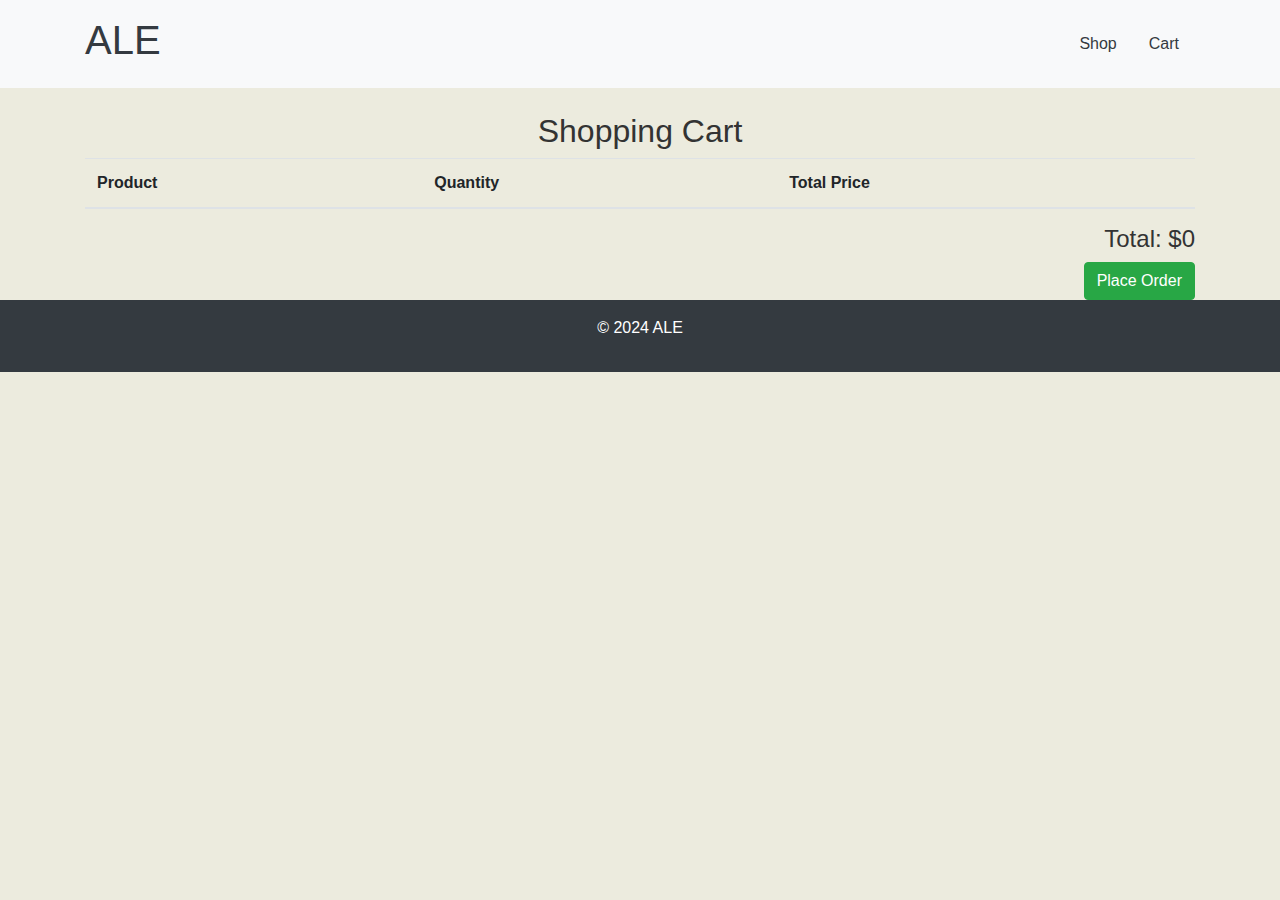
==== cart.html @ e162bbc4 "Add files via upload" ====
<!DOCTYPE html>
<html lang="en">
<head>
    <meta charset="UTF-8">
    <meta name="viewport" content="width=device-width, initial-scale=1.0">
    <link rel="stylesheet" href="https://cdn.jsdelivr.net/npm/bootstrap@4.4.1/dist/css/bootstrap.min.css">
    <title>Cart Page - ALE</title>
    <style>
        body {
            background-color: #ECEBDE;
            color: #333;
        }
        .header, .footer {
            text-align: center;
            padding: 10px;
        }
        .footer {
            background-color: #343a40;
            color: white;
        }
    </style>
</head>
<body>
    <div class="header bg-light py-3">
        <div class="container d-flex justify-content-between align-items-center">
            <h1 class="text-dark">ALE</h1>
            <nav>
                <ul class="nav">
                    <li class="nav-item"><a href="shop.html" class="nav-link text-dark">Shop</a></li>
                    <li class="nav-item"><a href="cart.html" class="nav-link text-dark">Cart</a></li>
                </ul>
            </nav>
        </div>
    </div>

    <div class="container mt-4">
        <h2 class="text-center">Shopping Cart</h2>
        <table class="table">
            <thead>
                <tr>
                    <th>Product</th>
                    <th>Quantity</th>
                    <th>Total Price</th>
                </tr>
            </thead>
            <tbody id="cartItems">
           
            </tbody>
        </table>
        <div class="text-right">
            <h4 id="cartTotal">Total: $0</h4>
            <button class="btn btn-success" onclick="placeOrder()">Place Order</button>
        </div>
    </div>

    <div class="footer py-3">
        <p>&copy; 2024 ALE</p>
    </div>

    <script src="https://code.jquery.com/jquery-3.4.1.min.js"></script>
    <script src="https://cdn.jsdelivr.net/npm/bootstrap@4.4.1/dist/js/bootstrap.min.js"></script>

    <script>
        const cart = JSON.parse(localStorage.getItem('cart')) || [];

        function updateCart() {
            const cartItems = document.getElementById('cartItems');
            const cartTotal = document.getElementById('cartTotal');
            let total = 0;
            cartItems.innerHTML = '';

            cart.forEach(item => {
                cartItems.innerHTML += `
                    <tr>
                        <td>${item.name}</td>
                        <td>${item.quantity}</td>
                        <td>$${item.total}</td>
                    </tr>
                `;
                total += item.total;
            });

            cartTotal.innerText = `Total: $${total}`;
        }

        function placeOrder() {
            alert('Order placed successfully!');
            localStorage.removeItem('cart'); 
            window.location.href = 'thankyou.html'; 
        }

        updateCart();
    </script>
</body>
</html>
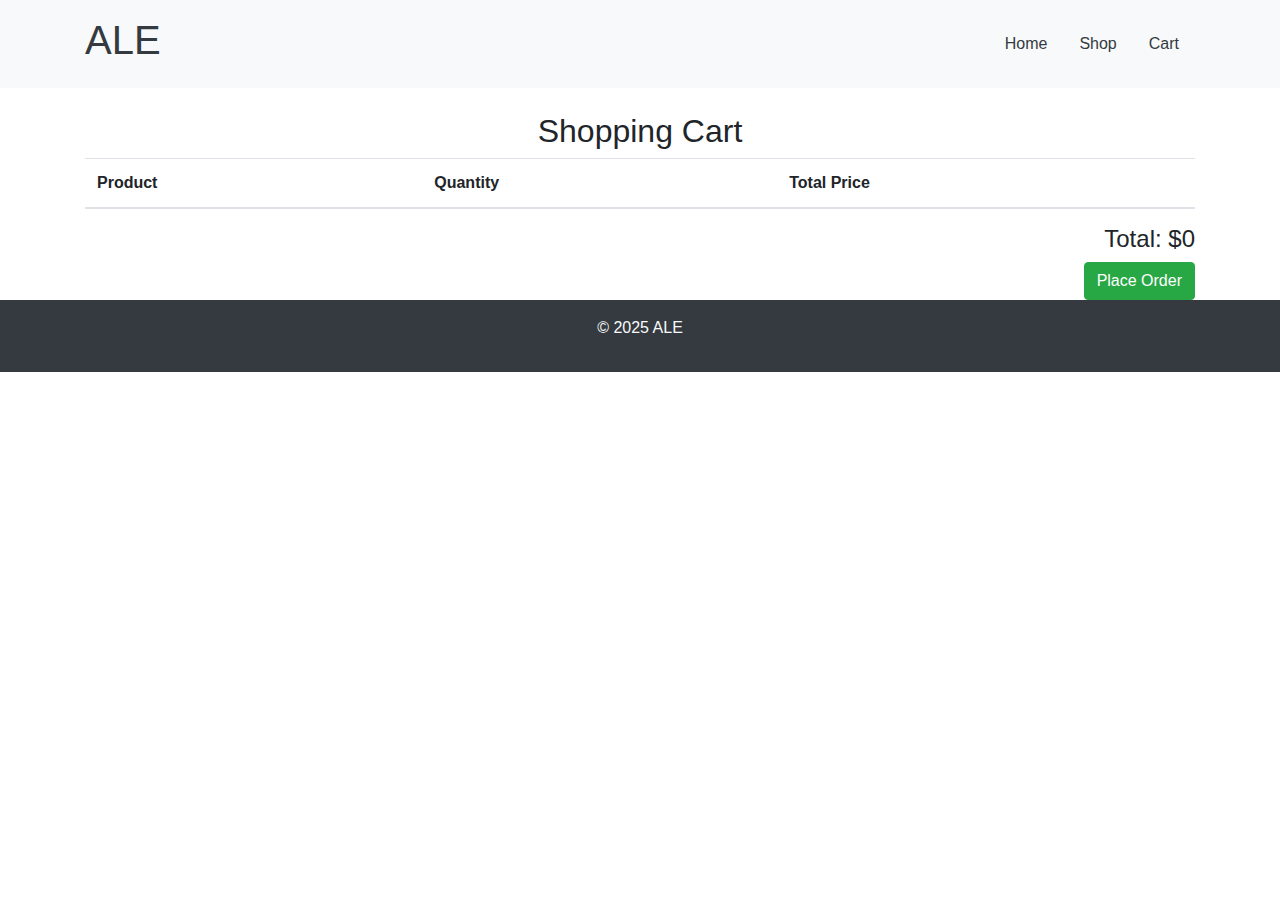
==== commit 53e5e35e: "v1" ====
--- a/cart.html
+++ b/cart.html
@@ -4,21 +4,8 @@
     <meta charset="UTF-8">
     <meta name="viewport" content="width=device-width, initial-scale=1.0">
     <link rel="stylesheet" href="https://cdn.jsdelivr.net/npm/bootstrap@4.4.1/dist/css/bootstrap.min.css">
-    <title>Cart Page - ALE</title>
-    <style>
-        body {
-            background-color: #ECEBDE;
-            color: #333;
-        }
-        .header, .footer {
-            text-align: center;
-            padding: 10px;
-        }
-        .footer {
-            background-color: #343a40;
-            color: white;
-        }
-    </style>
+    <link rel="stylesheet" href="styles.css">
+    <title>Cart - ALE</title>
 </head>
 <body>
     <div class="header bg-light py-3">
@@ -26,6 +13,7 @@
             <h1 class="text-dark">ALE</h1>
             <nav>
                 <ul class="nav">
+                    <li class="nav-item"><a href="index.html" class="nav-link text-dark">Home</a></li>
                     <li class="nav-item"><a href="shop.html" class="nav-link text-dark">Shop</a></li>
                     <li class="nav-item"><a href="cart.html" class="nav-link text-dark">Cart</a></li>
                 </ul>
@@ -43,9 +31,7 @@
                     <th>Total Price</th>
                 </tr>
             </thead>
-            <tbody id="cartItems">
-           
-            </tbody>
+            <tbody id="cartItems"></tbody>
         </table>
         <div class="text-right">
             <h4 id="cartTotal">Total: $0</h4>
@@ -53,43 +39,14 @@
         </div>
     </div>
 
-    <div class="footer py-3">
-        <p>&copy; 2024 ALE</p>
+    <div class="footer bg-dark text-light py-3">
+        <div class="container text-center">
+            <p>&copy; 2025 ALE</p>
+        </div>
     </div>
 
     <script src="https://code.jquery.com/jquery-3.4.1.min.js"></script>
     <script src="https://cdn.jsdelivr.net/npm/bootstrap@4.4.1/dist/js/bootstrap.min.js"></script>
-
-    <script>
-        const cart = JSON.parse(localStorage.getItem('cart')) || [];
-
-        function updateCart() {
-            const cartItems = document.getElementById('cartItems');
-            const cartTotal = document.getElementById('cartTotal');
-            let total = 0;
-            cartItems.innerHTML = '';
-
-            cart.forEach(item => {
-                cartItems.innerHTML += `
-                    <tr>
-                        <td>${item.name}</td>
-                        <td>${item.quantity}</td>
-                        <td>$${item.total}</td>
-                    </tr>
-                `;
-                total += item.total;
-            });
-
-            cartTotal.innerText = `Total: $${total}`;
-        }
-
-        function placeOrder() {
-            alert('Order placed successfully!');
-            localStorage.removeItem('cart'); 
-            window.location.href = 'thankyou.html'; 
-        }
-
-        updateCart();
-    </script>
+    <script src="script.js"></script>
 </body>
 </html>
--- a/styles.css
+++ b/styles.css
@@ -0,0 +1,32 @@
+body {
+    font-family: Arial, sans-serif;
+}
+
+.header {
+    background-color: #f8f9fa;
+    padding: 10px 0;
+}
+
+.hero-section {
+    background-color: #007bff;
+    padding: 50px 0;
+}
+
+.product {
+    border: 1px solid #ddd;
+    padding: 15px;
+    text-align: center;
+    margin-bottom: 20px;
+}
+
+.product img {
+    max-width: 100%;
+    height: auto;
+}
+
+.footer {
+    background-color: #343a40;
+    color: #fff;
+    padding: 10px 0;
+    text-align: center;
+}
